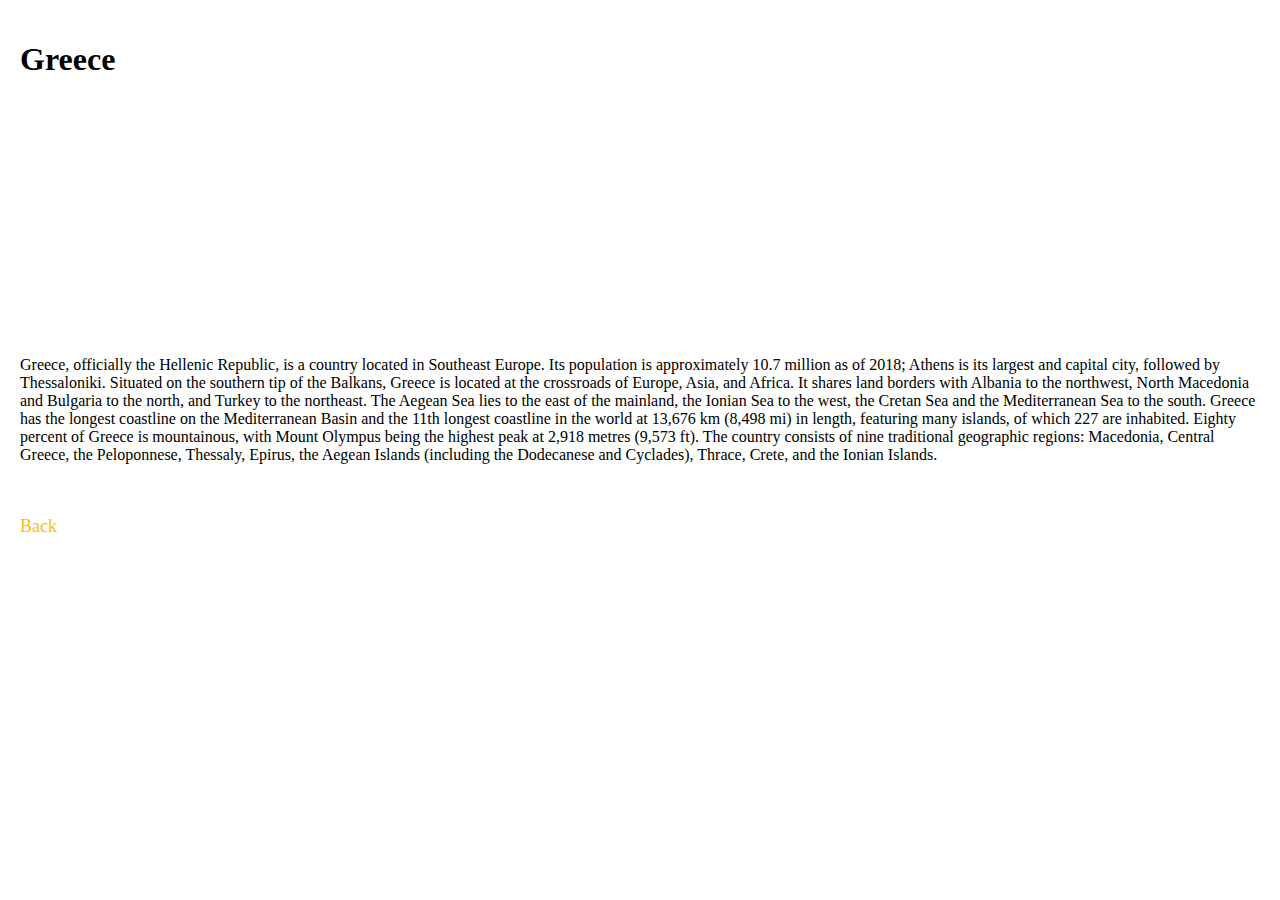
==== greece.html @ 861da0dd "added other country pages!" ====
<!DOCTYPE html>
<html lang="en">
<head>
    <meta name="viewport" content="width=device-width", initial-scale="1.0" charset="UTF-8">
    <title>Greece-TravelWorld</title>
    <link rel="stylesheet" type="text/css" href="css/style.css">
</head>
<body>
<section>
    <h1>Greece</h1>
    <p>Greece, officially the Hellenic Republic, is a country located in Southeast Europe. Its population is approximately 10.7 million as of 2018; Athens is its largest and capital city, followed by Thessaloniki. Situated on the southern tip of the Balkans, Greece is located at the crossroads of Europe, Asia, and Africa. It shares land borders with Albania to the northwest, North Macedonia and Bulgaria to the north, and Turkey to the northeast. The Aegean Sea lies to the east of the mainland, the Ionian Sea to the west, the Cretan Sea and the Mediterranean Sea to the south. Greece has the longest coastline on the Mediterranean Basin and the 11th longest coastline in the world at 13,676 km (8,498 mi) in length, featuring many islands, of which 227 are inhabited. Eighty percent of Greece is mountainous, with Mount Olympus being the highest peak at 2,918 metres (9,573 ft). The country consists of nine traditional geographic regions: Macedonia, Central Greece, the Peloponnese, Thessaly, Epirus, the Aegean Islands (including the Dodecanese and Cyclades), Thrace, Crete, and the Ionian Islands.</p>
<!--    <iframe src="img/maldives.png" name="imgbox" id="imgbox" class="img_center">-->
<!--        <p>iframes are not supported by your browser.</p>-->
<!--    </iframe><br />-->
    <p><a href="index.html">Back</a></p>
</section>
</body>
</html>
---- css/style.css ----
/* Mobile first */

body{
	background-color: #3BADF5;
	margin: 20px;
}

section{
	display: grid;
	grid-template-columns: 1fr;
	grid-template-rows: 300px auto auto 200px;
	grid-template-areas:
    "header"
    "navigation"
    "main-content"
    "footer";
	grid-gap: 20px;
}

header{
	grid-area: header;
	background-color: black;
	padding: 50px;
	color: white;
	text-align: center;
	font-size: 30px;
}

nav{
	grid-area: navigation;
	background-color: #ccc;
}

nav.nav_list{
	padding: 5px;
	margin-bottom: 10px;
	background-color: gray;
}

ul{
	margin: 0;
	padding: 0;
	list-style-type: none;
}

li{
	margin-bottom: 7px;
}

a {
	font-size: 18px;
	color: #ffbd00;
	text-decoration: none;
}

a:hover{
	text-decoration: underline;
}

main{
	grid-area: main-content;
	display: grid;
	grid-template-columns: 1fr;
	grid-gap: 20px;
	background-color: #6D07A8;
}

main article{
	background-color: #CCF514;
	padding: 20px;
}

footer{
	grid-area: footer;
	background-color: #A313F5;
}
/* Desktop */
@media screen and (min-width: 1025px) {
	body{
		background-color: white;
	}

	section.grid-container{
		width: 1000px;
		margin: 20px auto;
	}

	main{
		grid-template-columns: 1fr 1fr;
	}

	nav.nav_list{ /* Centerar navigeringsmenyn */
		text-align: center;
	}

	nav.nav_list ul li{
		display: inline; /* Visar menyn som inline */
		padding: 10px;
	}
}
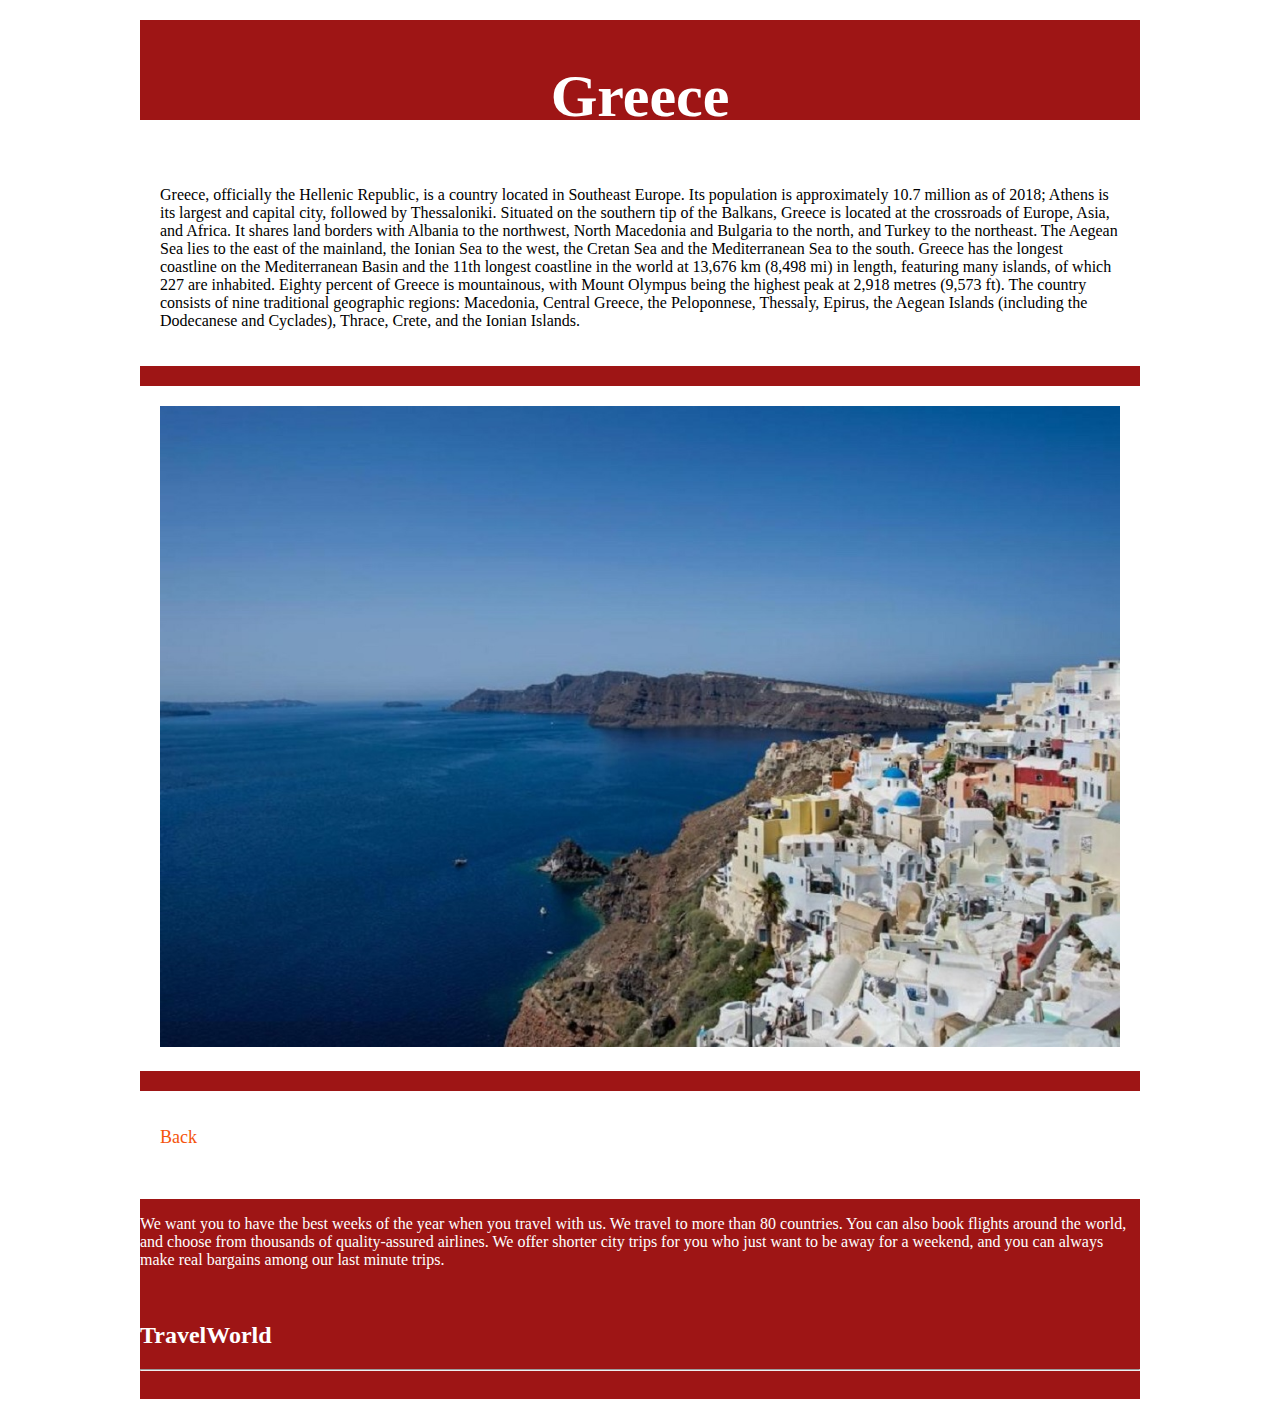
==== commit 3c598556: "added style for images in subpages!" ====
--- a/greece.html
+++ b/greece.html
@@ -1,18 +1,45 @@
 <!DOCTYPE html>
 <html lang="en">
 <head>
-    <meta name="viewport" content="width=device-width", initial-scale="1.0" charset="UTF-8">
+    <meta name="viewport" content="width=device-width" , initial-scale="1.0" charset="UTF-8">
     <title>Greece-TravelWorld</title>
+    <link rel="icon" href="img/favicon.png" type="image/x-icon">
     <link rel="stylesheet" type="text/css" href="css/style.css">
 </head>
 <body>
-<section>
-    <h1>Greece</h1>
-    <p>Greece, officially the Hellenic Republic, is a country located in Southeast Europe. Its population is approximately 10.7 million as of 2018; Athens is its largest and capital city, followed by Thessaloniki. Situated on the southern tip of the Balkans, Greece is located at the crossroads of Europe, Asia, and Africa. It shares land borders with Albania to the northwest, North Macedonia and Bulgaria to the north, and Turkey to the northeast. The Aegean Sea lies to the east of the mainland, the Ionian Sea to the west, the Cretan Sea and the Mediterranean Sea to the south. Greece has the longest coastline on the Mediterranean Basin and the 11th longest coastline in the world at 13,676 km (8,498 mi) in length, featuring many islands, of which 227 are inhabited. Eighty percent of Greece is mountainous, with Mount Olympus being the highest peak at 2,918 metres (9,573 ft). The country consists of nine traditional geographic regions: Macedonia, Central Greece, the Peloponnese, Thessaly, Epirus, the Aegean Islands (including the Dodecanese and Cyclades), Thrace, Crete, and the Ionian Islands.</p>
-<!--    <iframe src="img/maldives.png" name="imgbox" id="imgbox" class="img_center">-->
-<!--        <p>iframes are not supported by your browser.</p>-->
-<!--    </iframe><br />-->
-    <p><a href="index.html">Back</a></p>
+<section class="grid-container">
+    <header><h1>Greece</h1></header>
+    <main id="subPages">
+        <article>
+            <p>Greece, officially the Hellenic Republic, is a country located in Southeast Europe. Its population is
+                approximately 10.7 million as of 2018; Athens is its largest and capital city, followed by Thessaloniki.
+                Situated on the southern tip of the Balkans, Greece is located at the crossroads of Europe, Asia, and
+                Africa. It shares land borders with Albania to the northwest, North Macedonia and Bulgaria to the north,
+                and Turkey to the northeast. The Aegean Sea lies to the east of the mainland, the Ionian Sea to the
+                west, the Cretan Sea and the Mediterranean Sea to the south. Greece has the longest coastline on the
+                Mediterranean Basin and the 11th longest coastline in the world at 13,676 km (8,498 mi) in length,
+                featuring many islands, of which 227 are inhabited. Eighty percent of Greece is mountainous, with Mount
+                Olympus being the highest peak at 2,918 metres (9,573 ft). The country consists of nine traditional
+                geographic regions: Macedonia, Central Greece, the Peloponnese, Thessaly, Epirus, the Aegean Islands
+                (including the Dodecanese and Cyclades), Thrace, Crete, and the Ionian Islands.</p>
+        </article>
+        <article>
+            <img src="img/greece.jpg" alt="Image not found" class="start_img">
+        </article>
+        <article>
+            <p><a href="index.html">Back</a></p>
+        </article>
+    </main>
+    <footer>
+        <p>We want you to have the best weeks of the year when you travel with us. We travel to more than 80 countries.
+            You can also book flights around the world, and choose from thousands of quality-assured airlines. We offer
+            shorter city trips for you who just want to be away for a weekend, and you can always make real bargains
+            among our last minute trips. </p>
+        <br>
+        <h2>TravelWorld</h2>
+        <hr>
+    </footer>
+
 </section>
 </body>
 </html>--- a/css/style.css
+++ b/css/style.css
@@ -1,101 +1,179 @@
 /* Mobile first */
-
-body{
-	background-color: #3BADF5;
-	margin: 20px;
+body {
+    background-color: #ffffff;
+    margin: 20px;
 }
 
-section{
-	display: grid;
-	grid-template-columns: 1fr;
-	grid-template-rows: 300px auto auto 200px;
-	grid-template-areas:
-    "header"
+section {
+    display: grid;
+    grid-template-columns: 1fr;
+    grid-template-rows: 100px auto auto 200px;
+    grid-template-areas:
+    "topHeader"
     "navigation"
     "main-content"
     "footer";
-	grid-gap: 20px;
+    grid-gap: 15px;
 }
 
-header{
-	grid-area: header;
-	background-color: black;
-	padding: 50px;
-	color: white;
-	text-align: center;
-	font-size: 30px;
+.start_img {
+    max-width: 100%;
+    height: auto;
 }
 
-nav{
-	grid-area: navigation;
-	background-color: #ccc;
+/*main{*/
+/*	grid-template-columns: 1fr;*/
+/*}*/
+/*main#subPages {*/
+/*	grid-template-columns: 1fr;*/
+/*}*/
+.loinPage h1 {
+    font-size: 10pt;
 }
 
-nav.nav_list{
-	padding: 5px;
-	margin-bottom: 10px;
-	background-color: gray;
+header {
+    grid-area: topHeader;
+    background-color: #9E1515;
+    padding: 2px;
+    color: white;
+    text-align: center;
+    font-size: 30px;
 }
 
-ul{
-	margin: 0;
-	padding: 0;
-	list-style-type: none;
+nav {
+    grid-area: navigation;
+    background-color: #753034;
 }
 
-li{
-	margin-bottom: 7px;
+nav.nav_list {
+    padding: 5px;
+    margin-bottom: 10px;
+    /*background-color: #000000;*/
+    background-color: #753034;
+}
+
+ul {
+    margin: 0;
+    padding: 0;
+    list-style-type: none;
+}
+
+li {
+    margin-bottom: 7px;
 }
 
 a {
-	font-size: 18px;
-	color: #ffbd00;
-	text-decoration: none;
+    font-size: 18px;
+    color: #F5540C;
+    text-decoration: none;
 }
 
-a:hover{
-	text-decoration: underline;
+a:hover {
+    text-decoration: underline;
 }
 
-main{
-	grid-area: main-content;
-	display: grid;
-	grid-template-columns: 1fr;
-	grid-gap: 20px;
-	background-color: #6D07A8;
+main {
+    grid-area: main-content;
+    display: grid;
+    grid-template-columns: 1fr;
+    grid-gap: 20px;
+    background-color: #9E1515;
 }
 
-main article{
-	background-color: #CCF514;
-	padding: 20px;
+main article {
+    background-color: #ffffff;
+    padding: 20px;
 }
 
-footer{
-	grid-area: footer;
-	background-color: #A313F5;
+footer {
+    grid-area: footer;
+    color: #ffffff;
+    background-color: #9E1515;
 }
+
+form {
+    border: 3px solid #f1f1f1;
+}
+
+input[type=text], input[type=password] {
+    width: 100%;
+    padding: 12px 20px;
+    margin: 8px 0;
+    display: inline-block;
+    border: 1px solid #ccc;
+    box-sizing: border-box;
+}
+
+button {
+    background-color: #F5540C;
+    color: white;
+    padding: 14px 20px;
+    margin: 8px 0;
+    border: none;
+    cursor: pointer;
+    width: 100%;
+}
+
+button:hover {
+    opacity: 0.8;
+}
+
+
+/*.loginPage{*/
+/*	margin: auto;*/
+/*	width: 40%;*/
+/*}*/
+.imgcontainer {
+    text-align: center;
+    margin: 24px 0 12px 0;
+}
+
+img.avatar {
+    width: 40%;
+    border-radius: 50%;
+}
+
+.container {
+    padding: 16px;
+}
+
+span.psw {
+    display: block;
+    float: none;
+}
+
 /* Desktop */
 @media screen and (min-width: 1025px) {
-	body{
-		background-color: white;
-	}
 
-	section.grid-container{
-		width: 1000px;
-		margin: 20px auto;
-	}
+    body {
+        background-color: #ffffff;
+    }
 
-	main{
-		grid-template-columns: 1fr 1fr;
-	}
+    section.grid-container {
+        width: 1000px;
+        margin: 15px auto;
+    }
 
-	nav.nav_list{ /* Centerar navigeringsmenyn */
-		text-align: center;
-	}
+    main {
+        grid-template-columns: 1fr 1fr;
+    }
 
-	nav.nav_list ul li{
-		display: inline; /* Visar menyn som inline */
-		padding: 10px;
-	}
+    main#subPages {
+        grid-template-columns: 1fr;
+    }
+
+    nav.nav_list { /* Centerar navigeringsmenyn */
+        text-align: start;
+    }
+
+    nav.nav_list ul li {
+        display: inline; /* Visar menyn som inline */
+        padding: 10px;
+    }
+
+    span.psw {
+        float: right;
+        padding-top: 16px;
+    }
 }
 
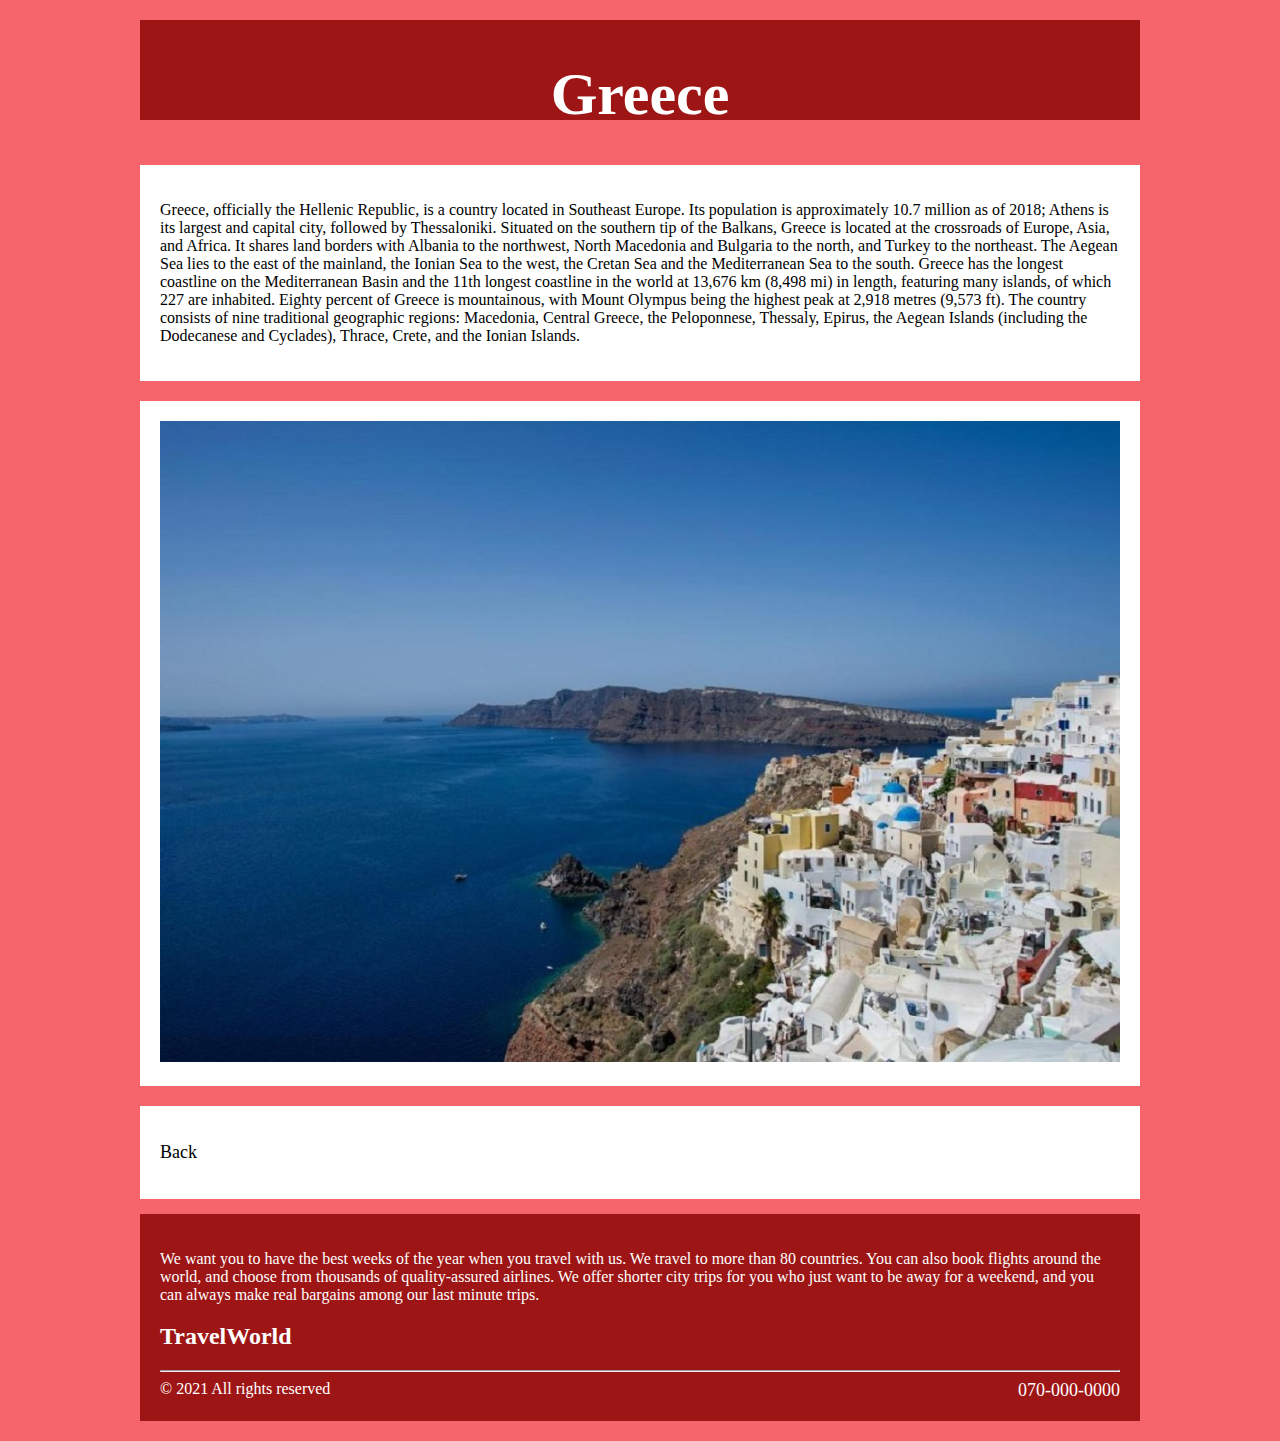
==== commit ecf5a19f: "added scripting!" ====
--- a/greece.html
+++ b/greece.html
@@ -24,10 +24,10 @@
                 (including the Dodecanese and Cyclades), Thrace, Crete, and the Ionian Islands.</p>
         </article>
         <article>
-            <img src="img/greece.jpg" alt="Image not found" class="start_img">
+            <img src="img/greece.jpg" alt="Image not found" class="imgSubPages">
         </article>
         <article>
-            <p><a href="index.html">Back</a></p>
+            <p><a href="index.html" style="color: black">Back</a></p>
         </article>
     </main>
     <footer>
@@ -35,11 +35,11 @@
             You can also book flights around the world, and choose from thousands of quality-assured airlines. We offer
             shorter city trips for you who just want to be away for a weekend, and you can always make real bargains
             among our last minute trips. </p>
-        <br>
         <h2>TravelWorld</h2>
         <hr>
+        &copy; 2021 All rights reserved
+        <a style="float:right" href="tel:070-000-0000">070-000-0000</a>
     </footer>
-
 </section>
 </body>
 </html>--- a/css/style.css
+++ b/css/style.css
@@ -1,3 +1,4 @@
+@import url('https://fonts.googleapis.com/css?family=Merriweather|Open+Sans&display=swap');
 /* Mobile first */
 body {
     background-color: #ffffff;
@@ -7,34 +8,36 @@
 section {
     display: grid;
     grid-template-columns: 1fr;
-    grid-template-rows: 100px auto auto 200px;
+    grid-template-rows: 100px auto auto auto auto;
     grid-template-areas:
     "topHeader"
     "navigation"
+    "movingBanner"
     "main-content"
     "footer";
     grid-gap: 15px;
 }
 
-.start_img {
+.imgSubPages {
     max-width: 100%;
     height: auto;
 }
 
-/*main{*/
-/*	grid-template-columns: 1fr;*/
-/*}*/
-/*main#subPages {*/
-/*	grid-template-columns: 1fr;*/
-/*}*/
-.loinPage h1 {
-    font-size: 10pt;
+marquee{
+    grid-area: movingBanner;
+    width: 100%;
+    height: auto;
+    marquee-loop: infinite;
+    animation-direction: normal;
+    font-family: 'Merriweather', serif;
+    font-size: large;
+    font-weight: bolder;
 }
 
 header {
     grid-area: topHeader;
     background-color: #9E1515;
-    padding: 2px;
+    /*padding: 2px;*/
     color: white;
     text-align: center;
     font-size: 30px;
@@ -42,14 +45,14 @@
 
 nav {
     grid-area: navigation;
-    background-color: #753034;
+    background-color: #9E1515;
 }
 
 nav.nav_list {
     padding: 5px;
     margin-bottom: 10px;
     /*background-color: #000000;*/
-    background-color: #753034;
+    background-color: #9E1515;
 }
 
 ul {
@@ -64,7 +67,7 @@
 
 a {
     font-size: 18px;
-    color: #F5540C;
+    color: #ffffff;
     text-decoration: none;
 }
 
@@ -77,7 +80,8 @@
     display: grid;
     grid-template-columns: 1fr;
     grid-gap: 20px;
-    background-color: #9E1515;
+    /*background-color: #9E1515;*/
+    background-color: #F7656C;
 }
 
 main article {
@@ -87,11 +91,14 @@
 
 footer {
     grid-area: footer;
+    padding: 20px;
     color: #ffffff;
     background-color: #9E1515;
 }
 
 form {
+    background-color: white;
+    padding: 16px;
     border: 3px solid #f1f1f1;
 }
 
@@ -105,8 +112,6 @@
 }
 
 button {
-    background-color: #F5540C;
-    color: white;
     padding: 14px 20px;
     margin: 8px 0;
     border: none;
@@ -115,38 +120,40 @@
 }
 
 button:hover {
-    opacity: 0.8;
+    opacity: 0.4;
 }
-
-
-/*.loginPage{*/
-/*	margin: auto;*/
-/*	width: 40%;*/
-/*}*/
+.warning{
+    color: red;
+}
 .imgcontainer {
+    background-color: white;
     text-align: center;
     margin: 24px 0 12px 0;
 }
-
 img.avatar {
     width: 40%;
     border-radius: 50%;
 }
-
-.container {
-    padding: 16px;
-}
-
 span.psw {
     display: block;
     float: none;
+}
+/*Tablet*/
+@media screen and (min-width: 768px) and (max-width: 1024px) {
+
+    main {
+        grid-template-columns: 1fr 1fr;
+    }
+    body {
+        background-color: #F7656C;
+    }
 }
 
 /* Desktop */
 @media screen and (min-width: 1025px) {
 
     body {
-        background-color: #ffffff;
+        background-color: #F7656C;
     }
 
     section.grid-container {
@@ -162,12 +169,12 @@
         grid-template-columns: 1fr;
     }
 
-    nav.nav_list { /* Centerar navigeringsmenyn */
+    nav.nav_list {
         text-align: start;
     }
 
     nav.nav_list ul li {
-        display: inline; /* Visar menyn som inline */
+        display: inline;
         padding: 10px;
     }
 
